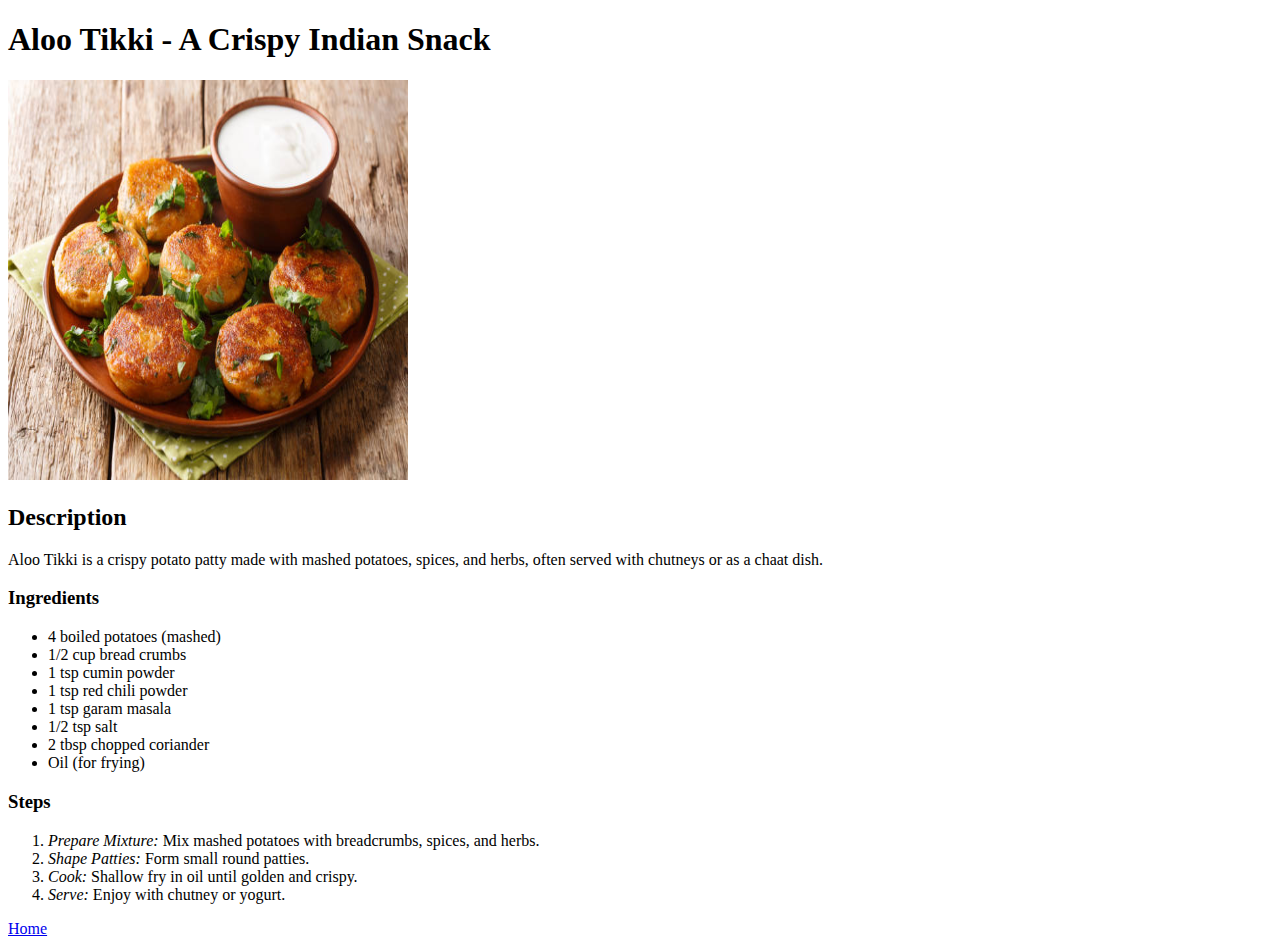
==== recipes/aloo_tikki.html @ 8bf704a0 "Add the recipes for all dishes and link with index" ====
<!DOCTYPE html>
<html lang="en">
    <head>
        <meta charset="UTF-8">
        <title>Aloo Tikki</title>
    </head>
    <body>
        <h1>Aloo Tikki - A Crispy Indian Snack</h1>
        <img src="./aloo_tikki.jpg" alt="Aloo Tikki picture" height="400" width="400">

        <h2>Description</h2>
        <p>Aloo Tikki is a crispy potato patty made with mashed potatoes, spices, and herbs, often served with chutneys or as a chaat dish.</p>

        <h3>Ingredients</h3>
        <ul>
            <li>4 boiled potatoes (mashed)</li>
            <li>1/2 cup bread crumbs</li>
            <li>1 tsp cumin powder</li>
            <li>1 tsp red chili powder</li>
            <li>1 tsp garam masala</li>
            <li>1/2 tsp salt</li>
            <li>2 tbsp chopped coriander</li>
            <li>Oil (for frying)</li>
        </ul>

        <h3>Steps</h3>
        <ol>
            <li><em>Prepare Mixture: </em>Mix mashed potatoes with breadcrumbs, spices, and herbs.</li>
            <li><em>Shape Patties: </em>Form small round patties.</li>
            <li><em>Cook: </em>Shallow fry in oil until golden and crispy.</li>
            <li><em>Serve: </em>Enjoy with chutney or yogurt.</li>
        </ol>

        <a href="../index.html">Home</a>
    </body>
</html>
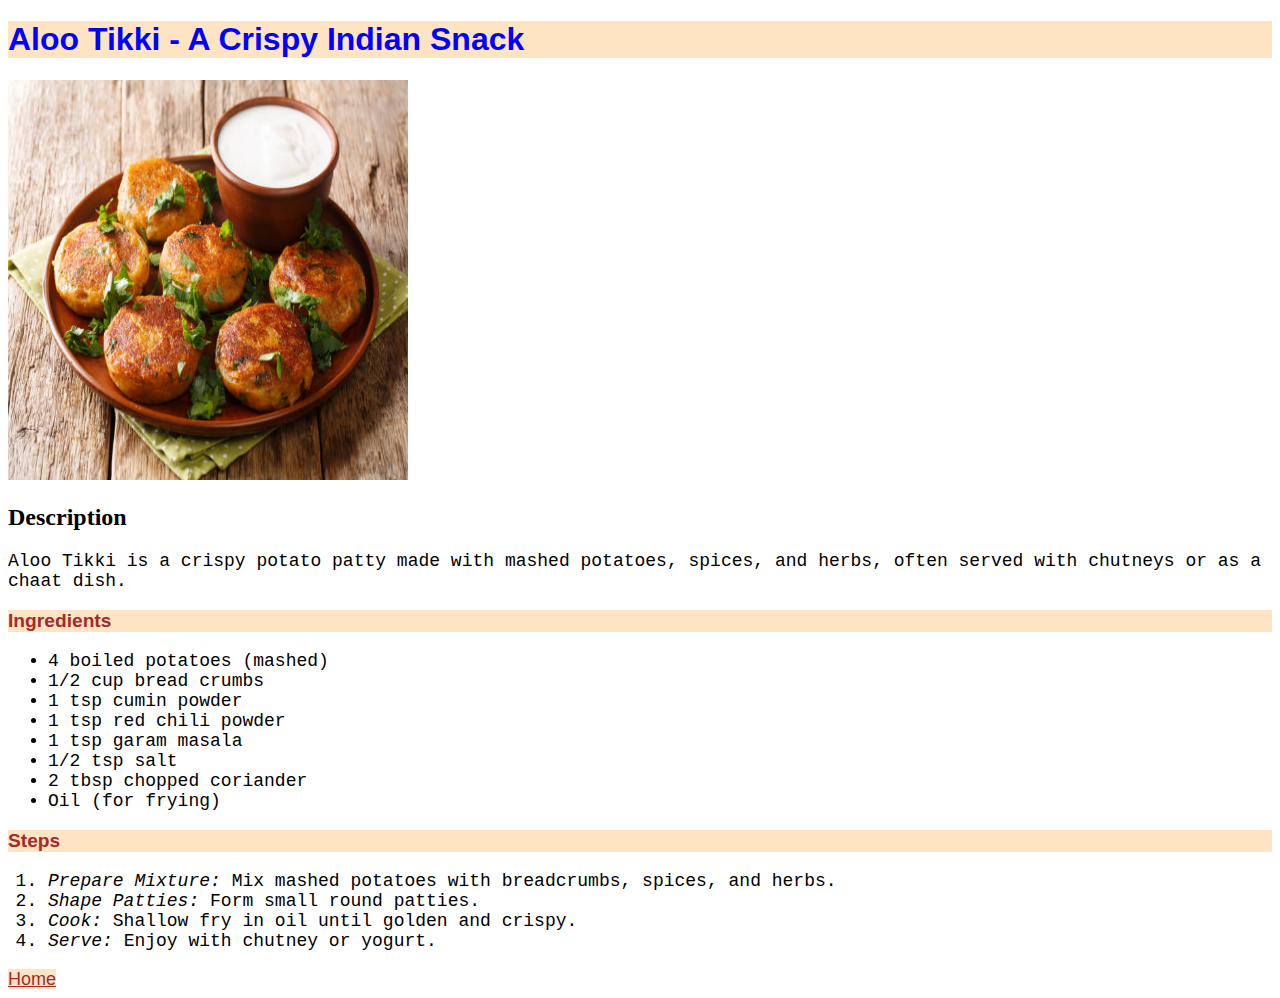
==== commit 8e6ba93e: "Add CSS style to all pages, and create stylesheet" ====
--- a/recipes/aloo_tikki.html
+++ b/recipes/aloo_tikki.html
@@ -3,16 +3,17 @@
     <head>
         <meta charset="UTF-8">
         <title>Aloo Tikki</title>
+        <link rel="stylesheet" href="../style.css">
     </head>
     <body>
-        <h1>Aloo Tikki - A Crispy Indian Snack</h1>
+        <h1 class="Title">Aloo Tikki - A Crispy Indian Snack</h1>
         <img src="./aloo_tikki.jpg" alt="Aloo Tikki picture" height="400" width="400">
 
-        <h2>Description</h2>
-        <p>Aloo Tikki is a crispy potato patty made with mashed potatoes, spices, and herbs, often served with chutneys or as a chaat dish.</p>
+        <h2 class="Des">Description</h2>
+        <p class ="text">Aloo Tikki is a crispy potato patty made with mashed potatoes, spices, and herbs, often served with chutneys or as a chaat dish.</p>
 
-        <h3>Ingredients</h3>
-        <ul>
+        <h3 class="Ing">Ingredients</h3>
+        <ul class="bullet">
             <li>4 boiled potatoes (mashed)</li>
             <li>1/2 cup bread crumbs</li>
             <li>1 tsp cumin powder</li>
@@ -23,14 +24,14 @@
             <li>Oil (for frying)</li>
         </ul>
 
-        <h3>Steps</h3>
-        <ol>
+        <h3 class="Step">Steps</h3>
+        <ol class="bullet">
             <li><em>Prepare Mixture: </em>Mix mashed potatoes with breadcrumbs, spices, and herbs.</li>
             <li><em>Shape Patties: </em>Form small round patties.</li>
             <li><em>Cook: </em>Shallow fry in oil until golden and crispy.</li>
             <li><em>Serve: </em>Enjoy with chutney or yogurt.</li>
         </ol>
 
-        <a href="../index.html">Home</a>
+        <a class = "links" href="../index.html">Home</a>
     </body>
 </html>
--- a/style.css
+++ b/style.css
@@ -0,0 +1,27 @@
+.Title{
+    font-size: xx-large;
+    font-family: 'Lucida Sans', 'Lucida Sans Regular', 'Lucida Grande', 'Lucida Sans Unicode', Geneva, Verdana, sans-serif;
+    color: blue;
+    background-color: bisque;
+    font-weight: bold;
+}
+.links{
+    font-size: large;
+    font-family: Arial, Helvetica, sans-serif;
+    color: brown;
+    background-color: bisque;
+}
+.Step, .Ing, .Desc{
+    font-family:'Lucida Sans', 'Lucida Sans Regular', 'Lucida Grande', 'Lucida Sans Unicode', Geneva, Verdana, sans-serif;
+    font-size: larger;
+    color:brown;
+    background-color: bisque;
+}
+.Desc{
+    font-size: x-large;
+}
+.text, .bullet{
+    font-family: 'Courier New', Courier, monospace;
+    font-size: large;
+    color:black;
+}
